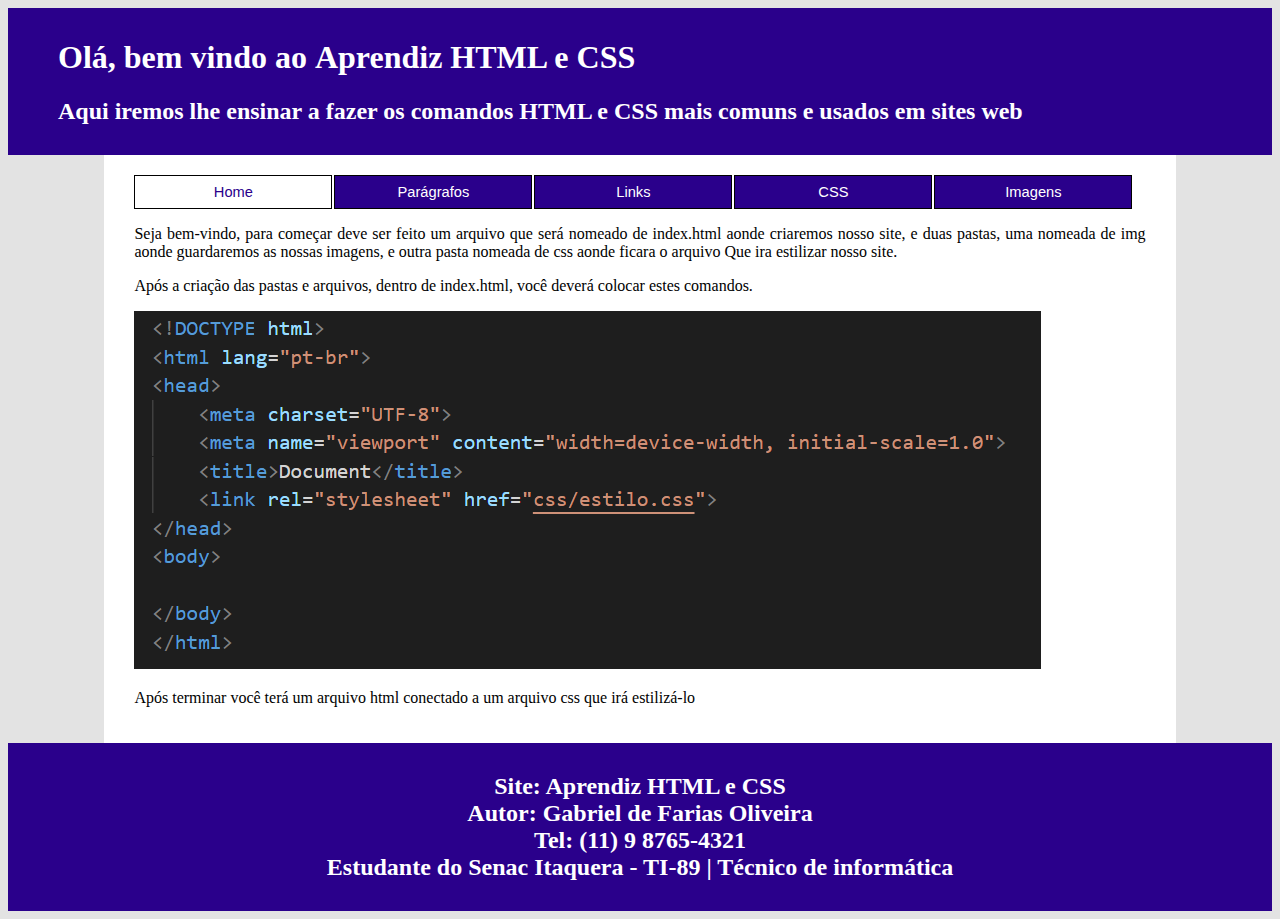
==== index.html @ 622e9a12 "06/08/2020: Criação do site Aprendiz" ====
<!DOCTYPE html>
<html lang="pt-br">
<head>
    <meta charset="UTF-8">
    <meta name="viewport" content="width=device-width, initial-scale=1.0">
    <title>Aprendiz HTML e CSS</title>
    <link rel="stylesheet" href="css/estilo.css">
</head>
<body>
    <div id="cabecalho">
        <h1>Olá, bem vindo ao Aprendiz HTML e CSS</h1>
        <h2>
            Aqui iremos lhe ensinar a fazer os comandos HTML e CSS mais comuns e usados em sites web
        </h2>
    </div>
    <div id="estrutura">
        <div id="menu">
            <ul>
                <li><a href="index.html" class="atual">Home</a></li>
                <li><a href="paragrafo.html">Parágrafos</a></li>
                <li><a href="link.html">Links</a></li>
                <li><a href="css.html">CSS</a></li>
                <li><a href="imagens.html">Imagens</a></li>
            </ul>
        </div>
        <p class="palavra">
            Seja bem-vindo, para começar deve ser feito um arquivo que será nomeado de index.html
            aonde criaremos nosso site, e duas pastas, uma nomeada de img aonde guardaremos as
            nossas imagens, e outra pasta nomeada de css aonde ficara o arquivo Que ira estilizar
            nosso site.
        </p>
        <p class="palavra">
            Após a criação das pastas e arquivos, dentro de index.html, você deverá colocar estes
            comandos.
        </p>
        <img src="img/Capturar01.PNG" alt="Imagem de index.html">
        <p class="palavra">
            Após terminar você terá um arquivo html conectado a um arquivo css que irá estilizá-lo
        </p>
    </div>
    <div id="rodape">
        <h2>
            Site: Aprendiz HTML e CSS <br>
            Autor: Gabriel de Farias Oliveira <br>
            Tel: (11) 9 8765-4321 <br>
            Estudante do Senac Itaquera - TI-89 | Técnico de informática
        </h2>
    </div>
</body>
</html>
---- css/estilo.css ----
body{
    background-color: #e3e3e3;
}
#cabecalho{
    padding: 10px 50px;
    color: white;
    background-color: #2a008b;
}
#estrutura{
    background-color: white;
    width: 80%;
    margin-left: auto;
    margin-right: auto;
    padding: 20px 30px;
}
#estrutura .palavra{text-align: justify;}
#estrutura #menu ul{
    padding: 0px;
    margin: 0px;
}
#estrutura #menu li{
    list-style: none;
    display: inline-block;
    width: 196px;
    text-align: center;
    padding: 0px 0px;
}
#estrutura #menu a{
    font-family: arial;
    font-size: 11pt;
    text-decoration: none;
    border: 1px solid black;
    color: white;
    background-color: #2a008b;
    width: 100%;
    display: inline-block;
    padding: 8px 0px;
}
#estrutura #menu a:hover{ /*Só aparecerá quando o usuário passar o mouse no elemento*/
    background-color: white;
    color: #2a008b;
}
#estrutura #menu a.atual{ /*item do menu selecionado*/
    background-color: white;
    color: #2a008b;
}
#rodape{
    text-align: center;
    color: white;
    background-color: #2a008b;
    padding: 10px 30px;
}
@media screen and (max-width: 600px){
    #estrutura{width: 100%; padding: 20px 10px;}
    #estrutura #menu li{width: 100%;}
    #estrutura #produto{flex-direction: column;}
    #estrutura #produto img{width: auto; height: 300px;}
}
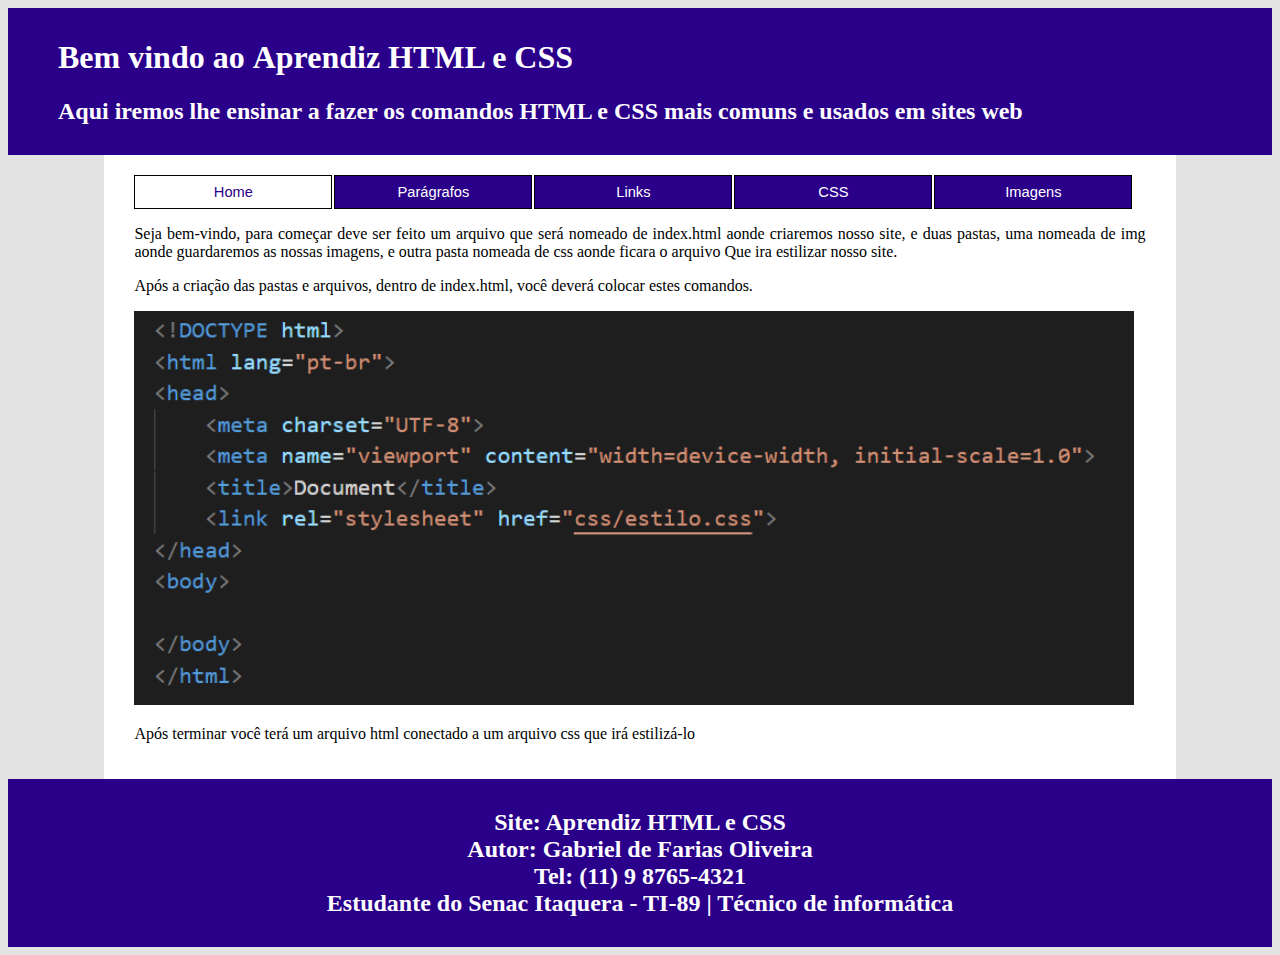
==== commit c6e66aeb: "06/08/2020: Fim do dia" ====
--- a/index.html
+++ b/index.html
@@ -8,8 +8,8 @@
 </head>
 <body>
     <div id="cabecalho">
-        <h1>Olá, bem vindo ao Aprendiz HTML e CSS</h1>
-        <h2>
+        <h1>Bem vindo ao Aprendiz HTML e CSS</h1>
+        <h2 class="Titulo">
             Aqui iremos lhe ensinar a fazer os comandos HTML e CSS mais comuns e usados em sites web
         </h2>
     </div>
--- a/css/estilo.css
+++ b/css/estilo.css
@@ -6,6 +6,7 @@
     color: white;
     background-color: #2a008b;
 }
+#cabecalho .Titulo{text-align: justify;}
 #estrutura{
     background-color: white;
     width: 80%;
@@ -44,6 +45,7 @@
     background-color: white;
     color: #2a008b;
 }
+#estrutura img{width: 1000px; height: auto;}
 #rodape{
     text-align: center;
     color: white;
@@ -53,6 +55,5 @@
 @media screen and (max-width: 600px){
     #estrutura{width: 100%; padding: 20px 10px;}
     #estrutura #menu li{width: 100%;}
-    #estrutura #produto{flex-direction: column;}
-    #estrutura #produto img{width: auto; height: 300px;}
+    #estrutura img{width: 400px; height: auto;}
 }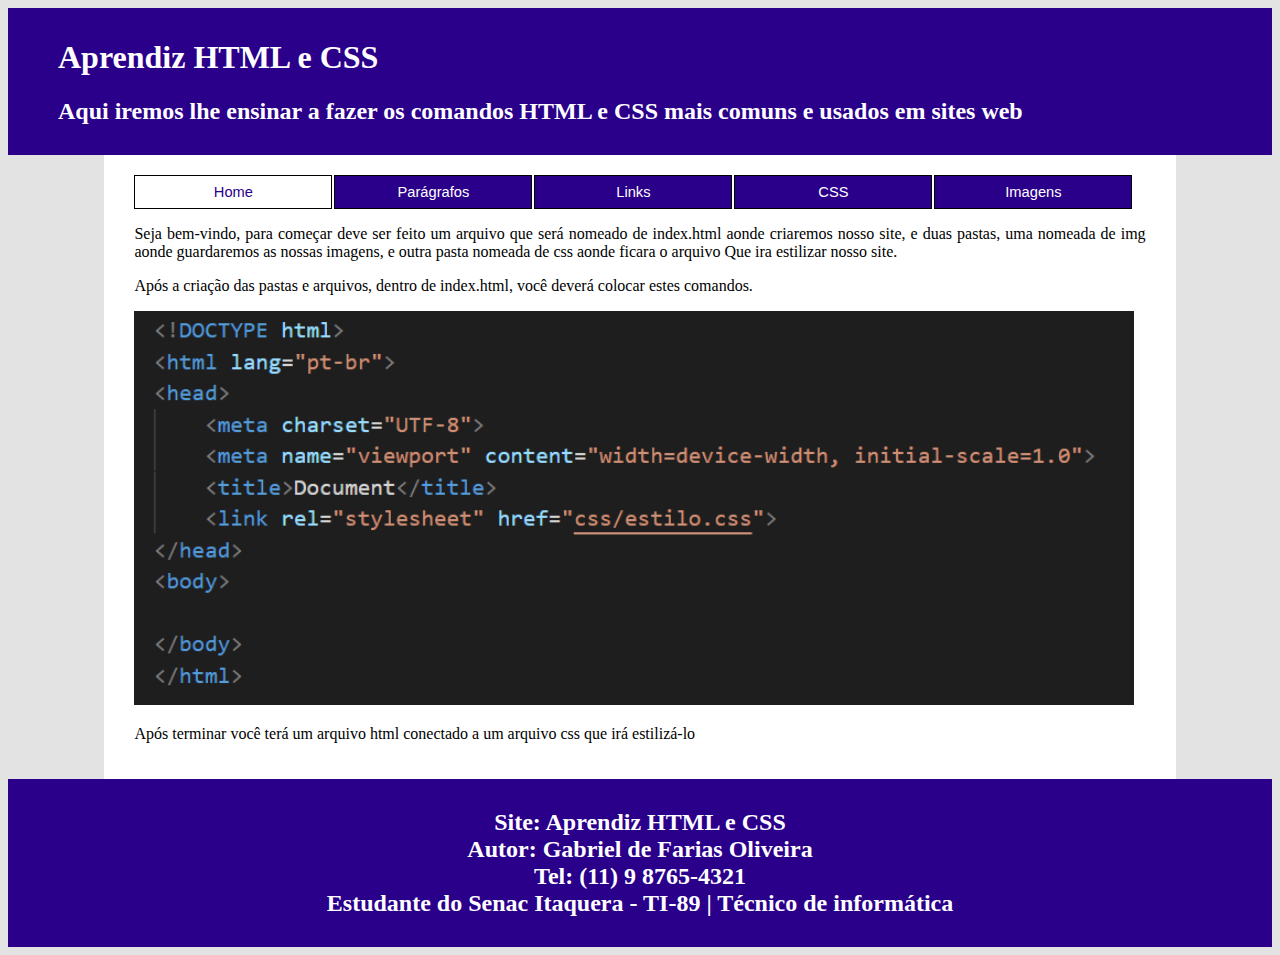
==== commit 68f9a967: "06/08/2020: Fim" ====
--- a/index.html
+++ b/index.html
@@ -8,7 +8,7 @@
 </head>
 <body>
     <div id="cabecalho">
-        <h1>Bem vindo ao Aprendiz HTML e CSS</h1>
+        <h1>Aprendiz HTML e CSS</h1>
         <h2 class="Titulo">
             Aqui iremos lhe ensinar a fazer os comandos HTML e CSS mais comuns e usados em sites web
         </h2>
--- a/css/estilo.css
+++ b/css/estilo.css
@@ -53,7 +53,9 @@
     padding: 10px 30px;
 }
 @media screen and (max-width: 600px){
+    #cabecalho{width: 100%;}
     #estrutura{width: 100%; padding: 20px 10px;}
     #estrutura #menu li{width: 100%;}
-    #estrutura img{width: 400px; height: auto;}
+    #estrutura img{width: 300px; height: auto;}
+    #rodape{width: 100%;}
 }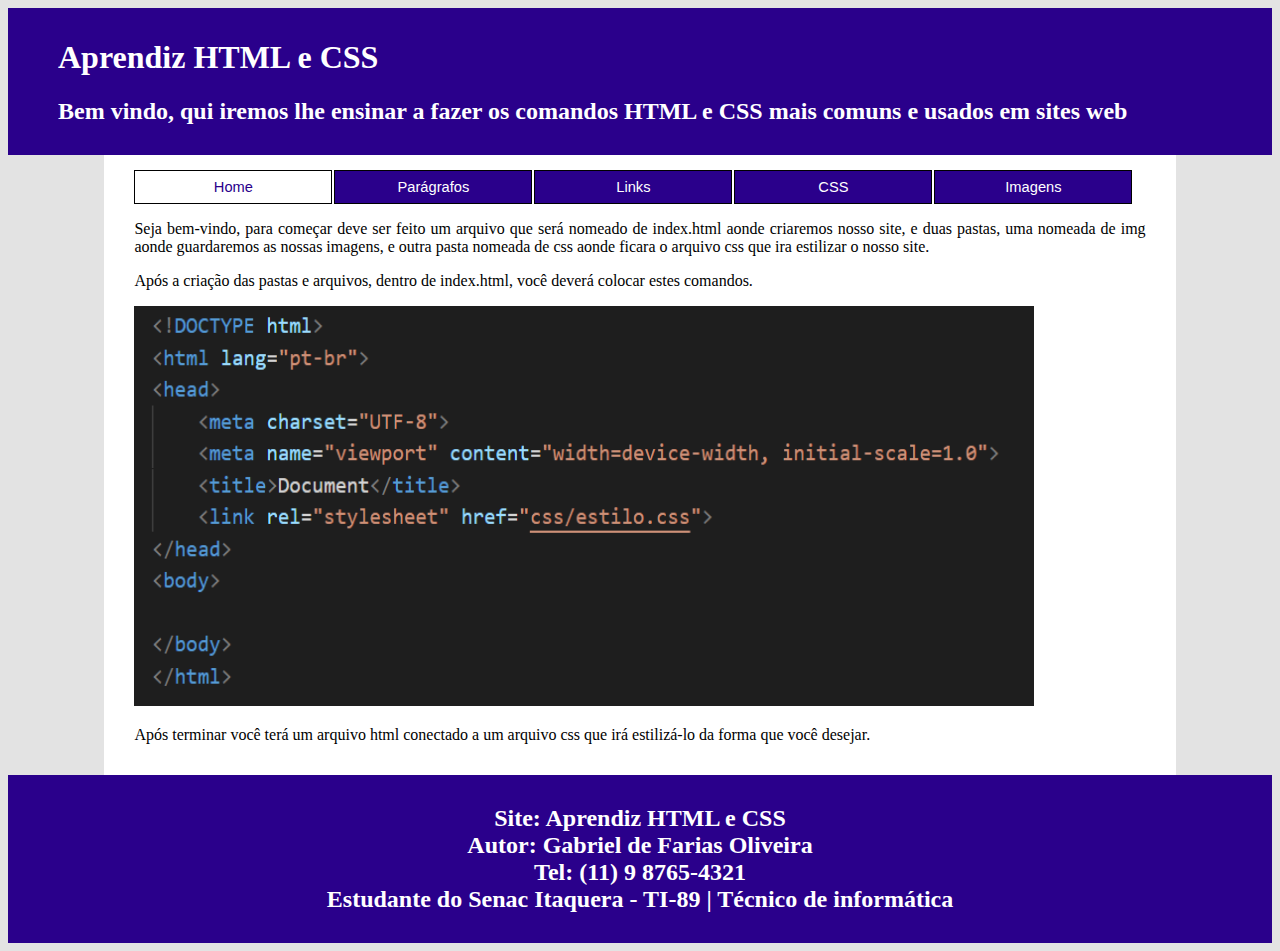
==== commit b08092b8: "07/08: começo das páginas" ====
--- a/index.html
+++ b/index.html
@@ -10,7 +10,8 @@
     <div id="cabecalho">
         <h1>Aprendiz HTML e CSS</h1>
         <h2 class="Titulo">
-            Aqui iremos lhe ensinar a fazer os comandos HTML e CSS mais comuns e usados em sites web
+            Bem vindo, qui iremos lhe ensinar a fazer os comandos HTML e CSS mais comuns e usados
+            em sites web
         </h2>
     </div>
     <div id="estrutura">
@@ -26,8 +27,8 @@
         <p class="palavra">
             Seja bem-vindo, para começar deve ser feito um arquivo que será nomeado de index.html
             aonde criaremos nosso site, e duas pastas, uma nomeada de img aonde guardaremos as
-            nossas imagens, e outra pasta nomeada de css aonde ficara o arquivo Que ira estilizar
-            nosso site.
+            nossas imagens, e outra pasta nomeada de css aonde ficara o arquivo css que ira estilizar
+            o nosso site.
         </p>
         <p class="palavra">
             Após a criação das pastas e arquivos, dentro de index.html, você deverá colocar estes
@@ -36,6 +37,7 @@
         <img src="img/Capturar01.PNG" alt="Imagem de index.html">
         <p class="palavra">
             Após terminar você terá um arquivo html conectado a um arquivo css que irá estilizá-lo
+            da forma que você desejar.
         </p>
     </div>
     <div id="rodape">
--- a/css/estilo.css
+++ b/css/estilo.css
@@ -12,7 +12,7 @@
     width: 80%;
     margin-left: auto;
     margin-right: auto;
-    padding: 20px 30px;
+    padding: 15px 30px;
 }
 #estrutura .palavra{text-align: justify;}
 #estrutura #menu ul{
@@ -45,17 +45,15 @@
     background-color: white;
     color: #2a008b;
 }
-#estrutura img{width: 1000px; height: auto;}
+#estrutura img{width: 900px; height: 400px;}
 #rodape{
     text-align: center;
     color: white;
     background-color: #2a008b;
     padding: 10px 30px;
 }
-@media screen and (max-width: 600px){
-    #cabecalho{width: 100%;}
-    #estrutura{width: 100%; padding: 20px 10px;}
+@media screen and (max-width: 700px){
+    #estrutura{width: 100%; padding: 1px 0px;}
     #estrutura #menu li{width: 100%;}
-    #estrutura img{width: 300px; height: auto;}
-    #rodape{width: 100%;}
+    #estrutura img{width: 320px; height: 200px;}
 }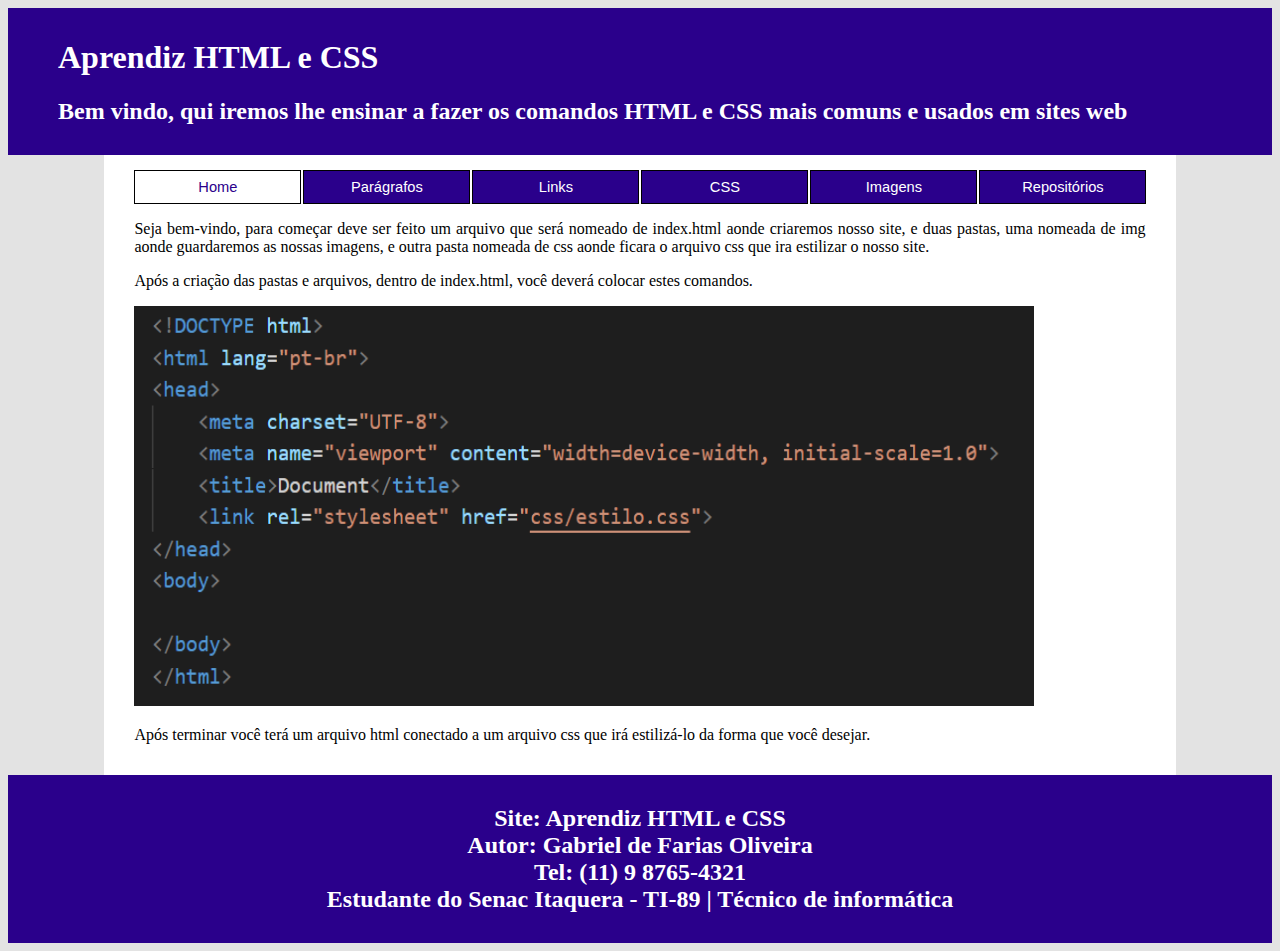
==== commit cf8ff240: "09/08: Ultima página criada" ====
--- a/index.html
+++ b/index.html
@@ -22,6 +22,7 @@
                 <li><a href="link.html">Links</a></li>
                 <li><a href="css.html">CSS</a></li>
                 <li><a href="imagens.html">Imagens</a></li>
+                <li><a href="repositórios.html">Repositórios</a></li>
             </ul>
         </div>
         <p class="palavra">
--- a/css/estilo.css
+++ b/css/estilo.css
@@ -22,7 +22,7 @@
 #estrutura #menu li{
     list-style: none;
     display: inline-block;
-    width: 196px;
+    width: 165px;
     text-align: center;
     padding: 0px 0px;
 }
